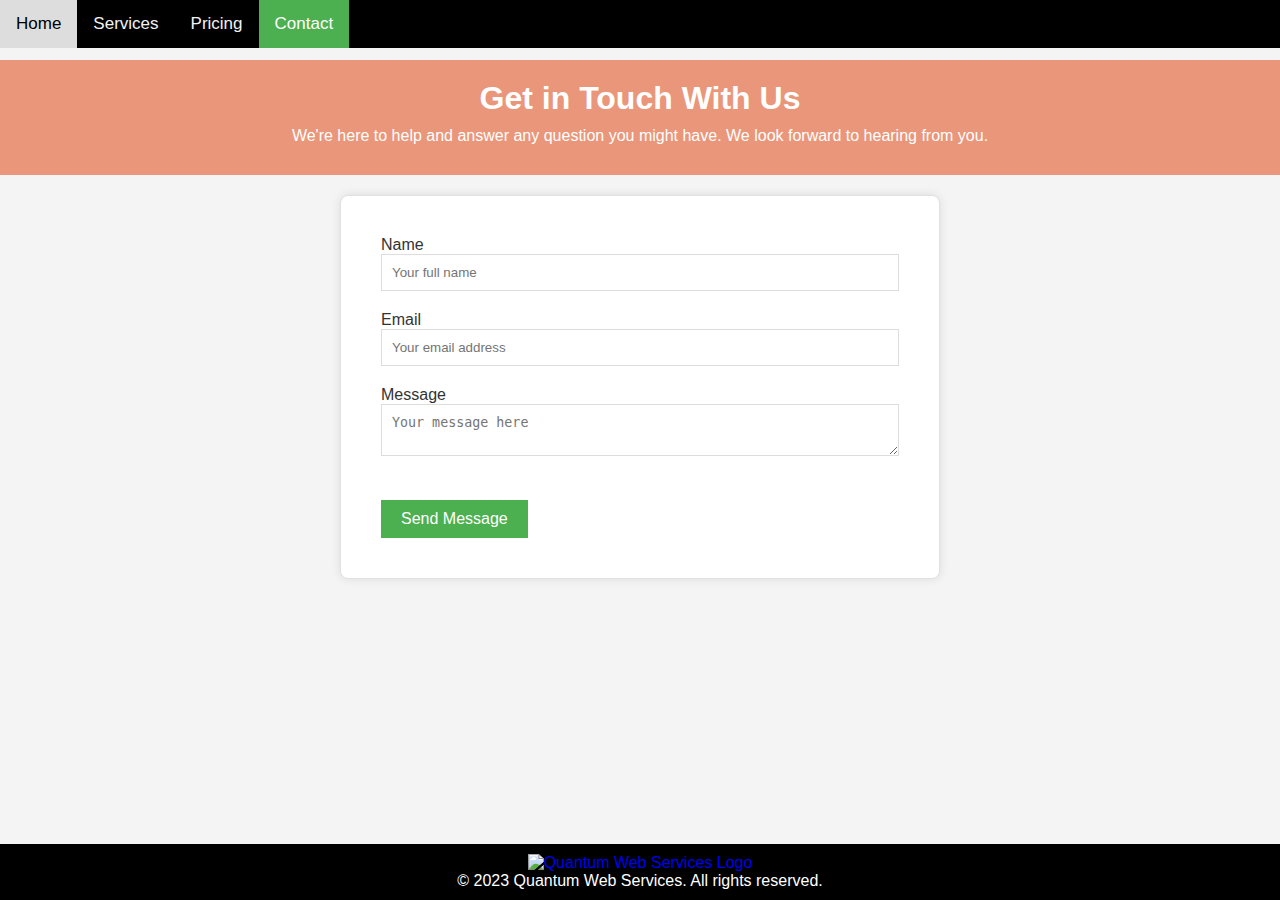
==== contact.html @ 71d51996 "Contact page redesigned" ====
<!DOCTYPE html>
<html lang="en">
  <head>
    <meta charset="UTF-8" />
    <meta name="viewport" content="width=device-width, initial-scale=1.0" />
    <title>Contact Us - Quantum Web Services</title>
    <link rel="stylesheet" href="contact.css" />
    <link rel="icon" type="image/x-icon" href="logo_size.jpg" />
  </head>
  <body>
    <div class="topnav" id="myTopnav">
      <a href="index.html">Home</a>
      <a href="services.html">Services</a>
      <a href="pricing.html">Pricing</a>
      <a href="contact.html" class="active">Contact</a>
      <a
        href="https://www.instagram.com/yourusername"
        class="instagram-icon"
        target="_blank"
      >
        <i class="fab fa-instagram"></i>
      </a>
    </div>

    <main>
      <section class="contact-intro">
        <h1>Get in Touch With Us</h1>
        <p>
          We're here to help and answer any question you might have. We look
          forward to hearing from you.
        </p>
      </section>

      <section class="contact-form-section">
        <form id="contactForm" class="contact-form">
          <label for="name">Name</label>
          <input
            type="text"
            id="name"
            name="name"
            required
            placeholder="Your full name"
          />

          <label for="email">Email</label>
          <input
            type="email"
            id="email"
            name="email"
            required
            placeholder="Your email address"
          />

          <label for="message">Message</label>
          <textarea
            id="message"
            name="message"
            required
            placeholder="Your message here"
          ></textarea>

          <button type="submit" class="btn-main">Send Message</button>
        </form>
      </section>
    </main>

    <footer>
      <div class="footer-container">
        <div class="footer-logo">
          <a href="index.html">
            <img src="Logo.png" alt="Quantum Web Services Logo" />
          </a>
        </div>
        <div class="footer-bottom">
          <p>&copy; 2023 Quantum Web Services. All rights reserved.</p>
        </div>
      </div>
    </footer>
  </body>
</html>
---- contact.css ----
/* Reset and global styles */
*,
body,
h1,
h2,
h3,
p,
ul,
li,
a,
section,
div,
main,
footer {
  margin: 0;
  padding: 0;
  text-decoration: none;
  box-sizing: border-box;
}

body {
  font-family: Arial, sans-serif;
  display: flex;
  flex-direction: column;
  min-height: 100vh;
  background-color: #f4f4f4;
}

/* Ensure main content starts right below the navbar */
main {
  flex: 1;
  display: flex;
  flex-direction: column;
  width: 100%;
  padding-top: 60px; /* This should be equal to the height of your navbar */
}

/* Navigation Bar Styles */
.topnav {
  background-color: #000000;
  overflow: hidden;
  position: fixed;
  z-index: 10;
  width: 100%;
  display: flex;
  justify-content: space-between;
  align-items: center;
}

.topnav a {
  color: #f2f2f2;
  text-align: center;
  padding: 14px 16px;
  font-size: 17px;
}

.topnav a:hover {
  background-color: #ddd;
  color: black;
}

.topnav a.active {
  background-color: #4caf50;
  color: white;
}

.topnav .instagram-icon {
  margin-left: auto;
  display: flex;
  align-items: center;
  padding: 14px 16px;
}

.topnav .instagram-icon i {
  font-size: 24px;
  color: #f2f2f2;
}

/* Contact Intro Styles */
.contact-intro {
  background-color: darksalmon;
  padding: 20px;
  text-align: center;
  color: white;
  /* Removed margin-top to have no space between navbar and this section */
}

.contact-intro h1 {
  margin-bottom: 10px;
}

.contact-intro p {
  margin-bottom: 10px;
}

/* Contact Form Section styles */
.contact-form-section {
  background: #ffffff;
  padding: 40px;
  max-width: 600px;
  margin: 20px auto;
  box-shadow: 0 0 10px rgba(0, 0, 0, 0.1);
  border: 1px solid #e1e1e1;
  border-radius: 8px;
}

.contact-form label {
  color: #333;
  margin-bottom: 10px;
}

.contact-form input,
.contact-form textarea {
  width: 100%;
  padding: 10px;
  margin-bottom: 20px;
  border: 1px solid #ddd;
}

.btn-main {
  background-color: #4caf50;
  color: white;
  padding: 10px 20px;
  border: none;
  cursor: pointer;
  font-size: 16px;
  margin-top: 20px;
}

.btn-main:hover {
  background-color: #367c39;
}

/* Footer Styles */
footer {
  background-color: black;
  color: white;
  text-align: center;
  padding: 10px 0;
  position: relative;
  width: 100%;
  flex-shrink: 0;
}

.footer-container {
  max-width: 1170px;
  margin: 0 auto;
}

.footer-logo img {
  width: 150px;
  height: auto;
}

/* Responsive adjustments for the navbar */
@media screen and (max-width: 600px) {
  .topnav a,
  .topnav .instagram-icon {
    padding: 14px;
    float: none;
    display: block;
    text-align: left;
  }

  .topnav .instagram-icon {
    text-align: center;
    padding-top: 0;
    padding-bottom: 0;
  }

  main {
    padding-top: 60px; /* Adjust if the mobile navbar height is different */
  }
}

/* Additional responsive adjustments */
@media (max-width: 768px) {
  .contact-form-section {
    width: 90%; /* Full width on smaller screens */
  }
}
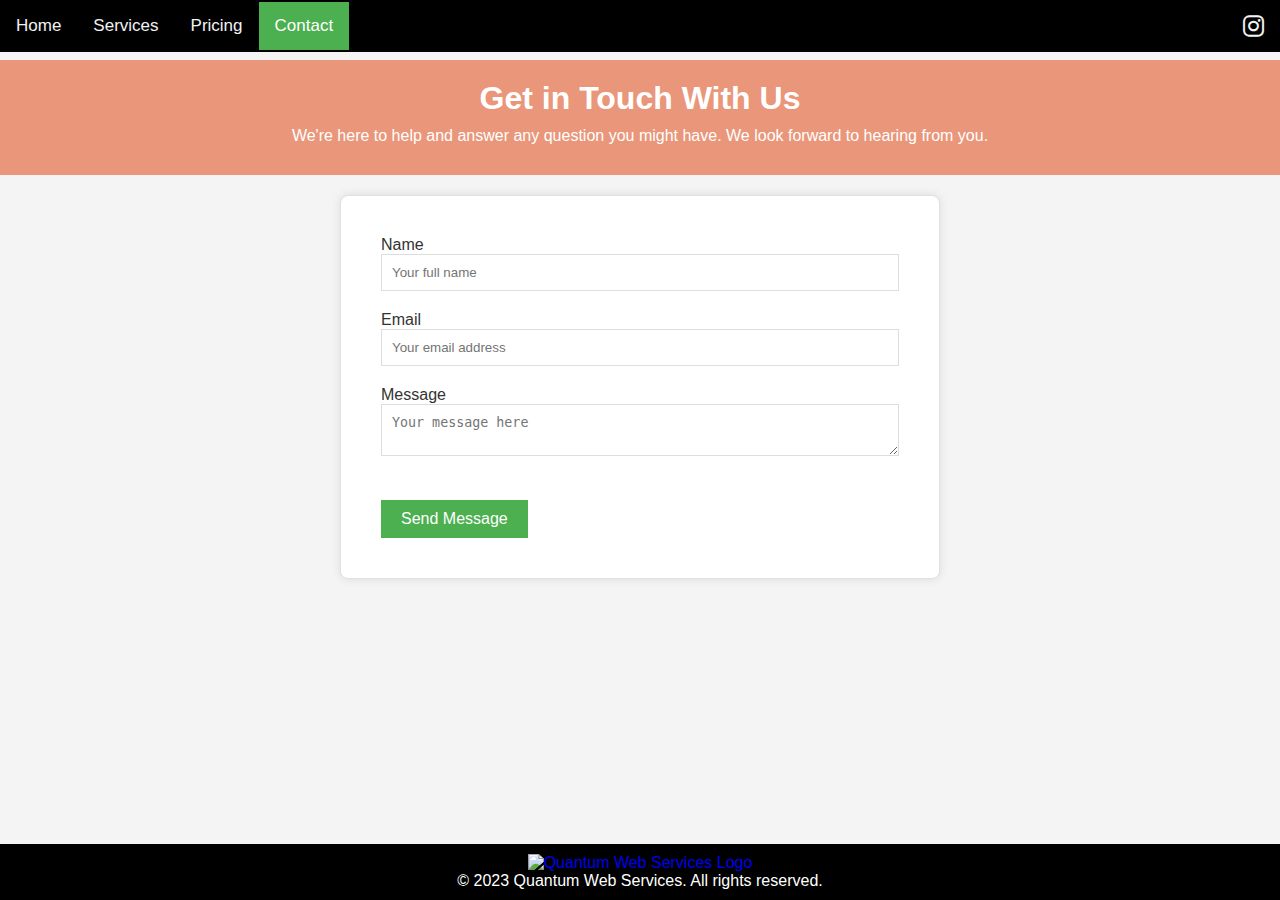
==== commit db6a8bc2: "Added insatgram profile link to all file" ====
--- a/contact.html
+++ b/contact.html
@@ -6,6 +6,10 @@
     <title>Contact Us - Quantum Web Services</title>
     <link rel="stylesheet" href="contact.css" />
     <link rel="icon" type="image/x-icon" href="logo_size.jpg" />
+    <link
+      rel="stylesheet"
+      href="https://cdnjs.cloudflare.com/ajax/libs/font-awesome/6.4.2/css/all.min.css"
+    />
   </head>
   <body>
     <div class="topnav" id="myTopnav">
@@ -14,7 +18,7 @@
       <a href="pricing.html">Pricing</a>
       <a href="contact.html" class="active">Contact</a>
       <a
-        href="https://www.instagram.com/yourusername"
+        href="https://instagram.com/quantumweb_services?igshid=YzAwZjE1ZTI0Zg%3D%3D&utm_source=qr"
         class="instagram-icon"
         target="_blank"
       >
@@ -32,7 +36,12 @@
       </section>
 
       <section class="contact-form-section">
-        <form id="contactForm" class="contact-form">
+        <form
+          id="contactForm"
+          class="contact-form"
+          action="https://formspree.io/f/moqozebg"
+          method="POST"
+        >
           <label for="name">Name</label>
           <input
             type="text"
@@ -46,7 +55,7 @@
           <input
             type="email"
             id="email"
-            name="email"
+            name="_replyto"
             required
             placeholder="Your email address"
           />
